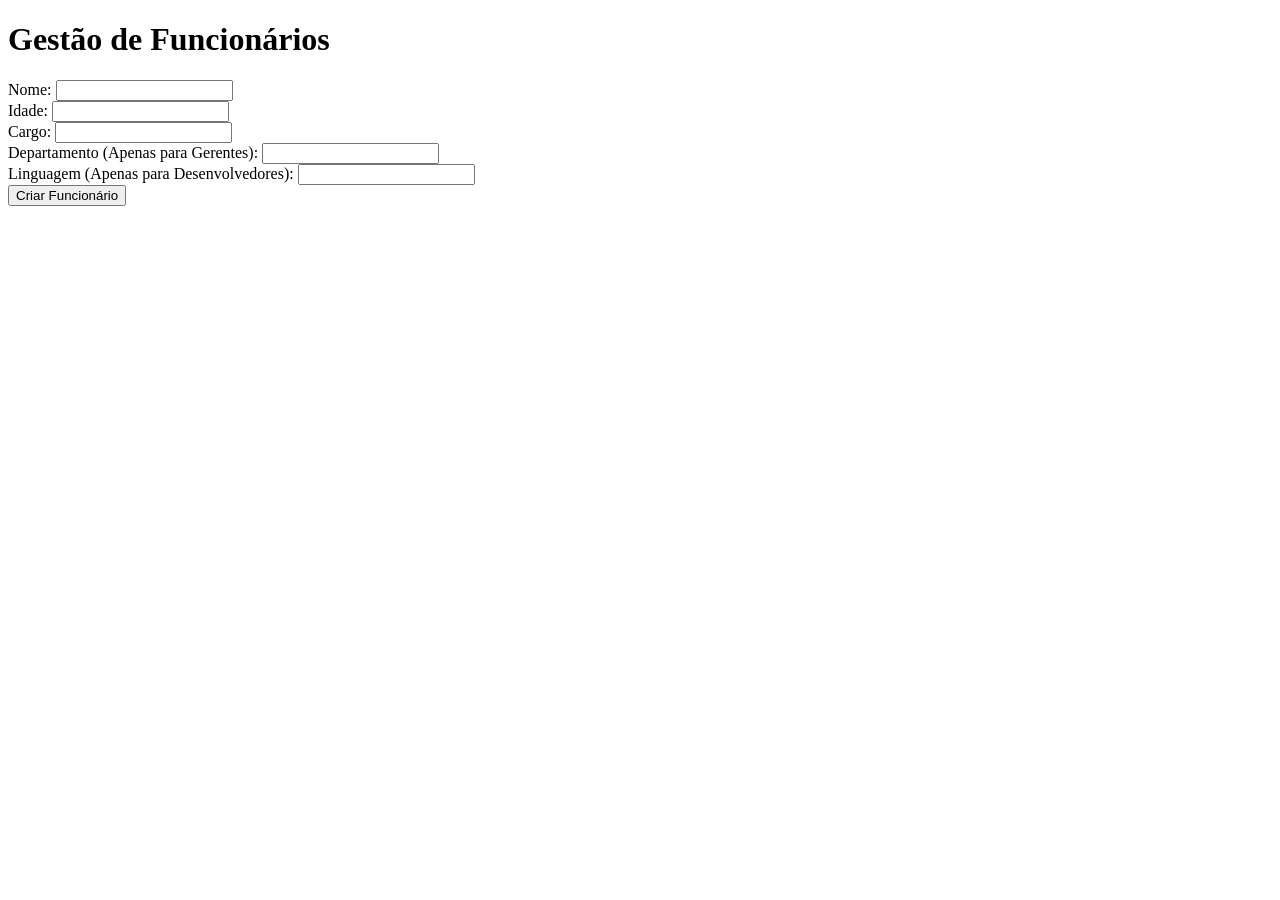
==== JavaScript/pratica14/pratica14.html @ 8744c00e "criando html" ====
<!DOCTYPE html>
<html lang="pt-br">
    <head>
        <meta charset="UTF-8">
        <meta name="viewport" content="width=device-width, initial-scale=1.0">
        <title>Gestão de Funcionários</title>
    </head>
    <body>
        <h1>Gestão de Funcionários</h1>
        
        <form id="funcionario-form">
            <label for="nome">Nome:</label>
            <input type="text" id="nome" required><br>
            
            <label for="idade">Idade:</label>
            <input type="number" id="idade" required><br>
            
            <label for="cargo">Cargo:</label>
            <input type="text" id="cargo" required><br>
            
            <label for="departamento">Departamento (Apenas para Gerentes):</label>
            <input type="text" id="departamento"><br>
            
            <label for="linguagem">Linguagem (Apenas para Desenvolvedores):</label>
            <input type="text" id="linguagem"><br>
            
            <button type="submit">Criar Funcionário</button>
        </form>

        <div id="resultado"></div>

        <script>
            class Funcionario {
                constructor(nome, idade, cargo) {
                    this.nome = nome;
                    this.idade = idade;
                    this.cargo = cargo;
                }

                seApresentar() {
                    return `Olá, meu nome é ${this.nome}, tenho ${this.idade} anos e sou um(a) ${this.cargo}.`;
                }

                trabalhar() {
                    return `${this.nome} está trabalhando.`;
                }
            }

            class Gerente extends Funcionario {
                constructor(nome, idade, cargo, departamento) {
                    super(nome, idade, cargo);
                    this.departamento = departamento;
                }

                gerenciar() {
                    return `${this.nome} é um gerente do departamento ${this.departamento} e está gerenciando.`;
                }
            }

            class Desenvolvedor extends Funcionario {
                constructor(nome, idade, cargo, linguagem) {
                    super(nome, idade, cargo);
                    this.linguagem = linguagem;
                }

                programar() {
                    return `${this.nome} é um desenvolvedor que programa em ${this.linguagem}.`;
                }
            }

            function exibirErro(mensagem) {
                const resultadoDiv = document.getElementById('resultado');
                resultadoDiv.innerHTML = `<p style="color: red;">Erro: ${mensagem}</p>`;
            }

            const form = document.getElementById('funcionario-form');
            form.addEventListener('submit', function (event) {
                event.preventDefault();

                try {
                    const nome = document.getElementById('nome').value;
                    const idade = parseInt(document.getElementById('idade').value);
                    const cargo = document.getElementById('cargo').value;
                    const departamento = document.getElementById('departamento').value;
                    const linguagem = document.getElementById('linguagem').value;

                    let funcionario;

                    if (cargo === 'Gerente') {
                        if (!departamento) {
                            throw new Error('O departamento é obrigatório para gerentes.');
                        }
                        funcionario = new Gerente(nome, idade, cargo, departamento);
                    } else if (cargo === 'Desenvolvedor') {
                        if (!linguagem) {
                            throw new Error('A linguagem é obrigatória para desenvolvedores.');
                        }
                        funcionario = new Desenvolvedor(nome, idade, cargo, linguagem);
                    } else {
                        throw new Error('Cargo inválido.');
                    }

                    const resultadoDiv = document.getElementById('resultado');
                    resultadoDiv.innerHTML = `
                        <p>${funcionario.seApresentar()}</p>
                        <p>${funcionario.trabalhar()}</p>
                        <p>${funcionario instanceof Gerente ? funcionario.gerenciar() : ''}</p>
                        <p>${funcionario instanceof Desenvolvedor ? funcionario.programar() : ''}</p>
                    `;
                } catch (error) {
                    exibirErro(error.message);
                }
            });
        </script>
    </body>
</html>
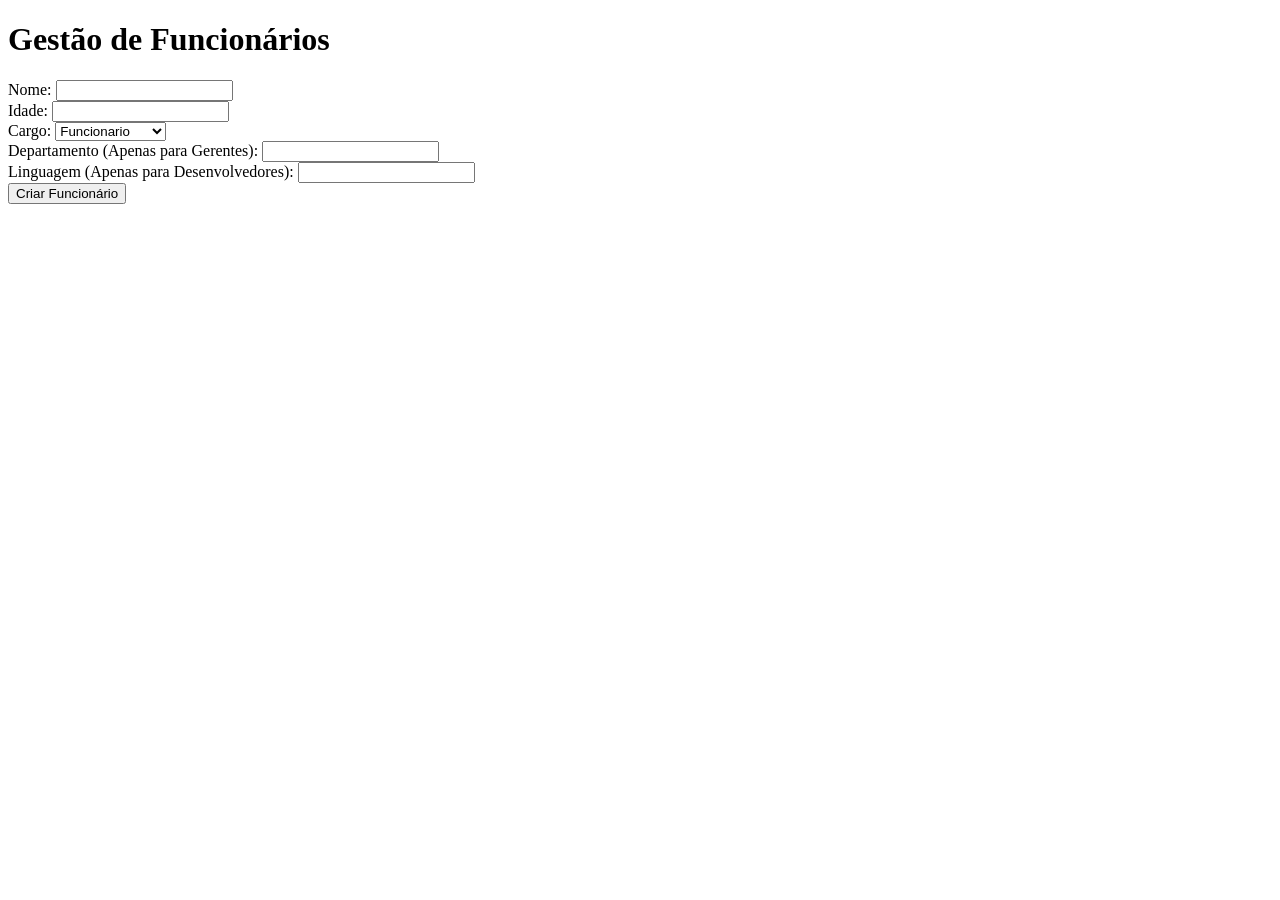
==== commit cd6a232c: "editando form" ====
--- a/JavaScript/pratica14/pratica14.html
+++ b/JavaScript/pratica14/pratica14.html
@@ -16,7 +16,11 @@
             <input type="number" id="idade" required><br>
             
             <label for="cargo">Cargo:</label>
-            <input type="text" id="cargo" required><br>
+            <select id="cargo" name="cargo" required="">
+                <option value="Funcionario">Funcionario</option>
+                <option value="Desenvolvedor">Desenvolvedor</option>
+                <option value="Gerente">Gerente</option>
+            </select><br>
             
             <label for="departamento">Departamento (Apenas para Gerentes):</label>
             <input type="text" id="departamento"><br>
@@ -28,89 +32,6 @@
         </form>
 
         <div id="resultado"></div>
-
-        <script>
-            class Funcionario {
-                constructor(nome, idade, cargo) {
-                    this.nome = nome;
-                    this.idade = idade;
-                    this.cargo = cargo;
-                }
-
-                seApresentar() {
-                    return `Olá, meu nome é ${this.nome}, tenho ${this.idade} anos e sou um(a) ${this.cargo}.`;
-                }
-
-                trabalhar() {
-                    return `${this.nome} está trabalhando.`;
-                }
-            }
-
-            class Gerente extends Funcionario {
-                constructor(nome, idade, cargo, departamento) {
-                    super(nome, idade, cargo);
-                    this.departamento = departamento;
-                }
-
-                gerenciar() {
-                    return `${this.nome} é um gerente do departamento ${this.departamento} e está gerenciando.`;
-                }
-            }
-
-            class Desenvolvedor extends Funcionario {
-                constructor(nome, idade, cargo, linguagem) {
-                    super(nome, idade, cargo);
-                    this.linguagem = linguagem;
-                }
-
-                programar() {
-                    return `${this.nome} é um desenvolvedor que programa em ${this.linguagem}.`;
-                }
-            }
-
-            function exibirErro(mensagem) {
-                const resultadoDiv = document.getElementById('resultado');
-                resultadoDiv.innerHTML = `<p style="color: red;">Erro: ${mensagem}</p>`;
-            }
-
-            const form = document.getElementById('funcionario-form');
-            form.addEventListener('submit', function (event) {
-                event.preventDefault();
-
-                try {
-                    const nome = document.getElementById('nome').value;
-                    const idade = parseInt(document.getElementById('idade').value);
-                    const cargo = document.getElementById('cargo').value;
-                    const departamento = document.getElementById('departamento').value;
-                    const linguagem = document.getElementById('linguagem').value;
-
-                    let funcionario;
-
-                    if (cargo === 'Gerente') {
-                        if (!departamento) {
-                            throw new Error('O departamento é obrigatório para gerentes.');
-                        }
-                        funcionario = new Gerente(nome, idade, cargo, departamento);
-                    } else if (cargo === 'Desenvolvedor') {
-                        if (!linguagem) {
-                            throw new Error('A linguagem é obrigatória para desenvolvedores.');
-                        }
-                        funcionario = new Desenvolvedor(nome, idade, cargo, linguagem);
-                    } else {
-                        throw new Error('Cargo inválido.');
-                    }
-
-                    const resultadoDiv = document.getElementById('resultado');
-                    resultadoDiv.innerHTML = `
-                        <p>${funcionario.seApresentar()}</p>
-                        <p>${funcionario.trabalhar()}</p>
-                        <p>${funcionario instanceof Gerente ? funcionario.gerenciar() : ''}</p>
-                        <p>${funcionario instanceof Desenvolvedor ? funcionario.programar() : ''}</p>
-                    `;
-                } catch (error) {
-                    exibirErro(error.message);
-                }
-            });
-        </script>
+        <script src="pratica14.js"></script>
     </body>
 </html>
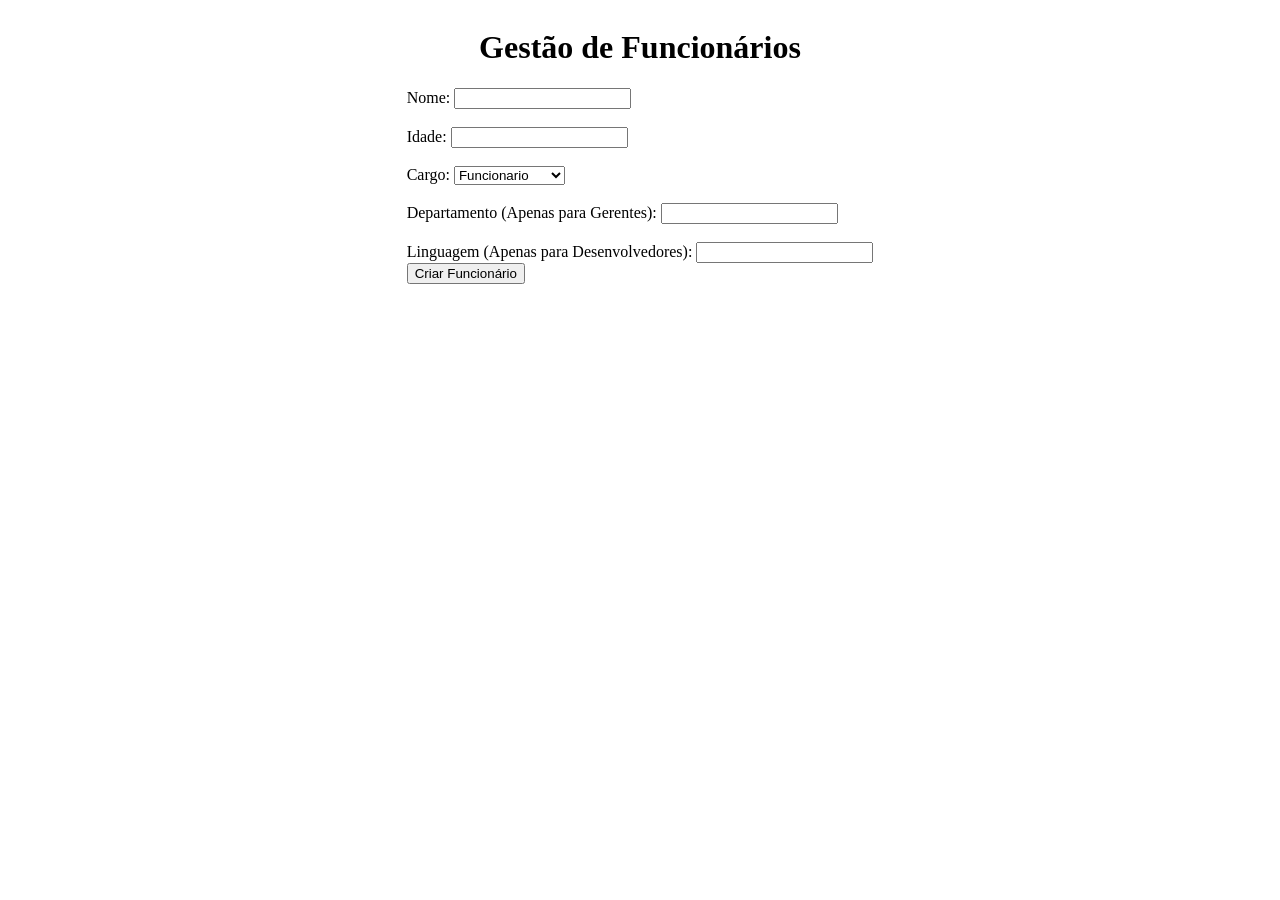
==== commit 9166c624: "estilizando" ====
--- a/JavaScript/pratica14/pratica14.html
+++ b/JavaScript/pratica14/pratica14.html
@@ -3,6 +3,7 @@
     <head>
         <meta charset="UTF-8">
         <meta name="viewport" content="width=device-width, initial-scale=1.0">
+        <link rel="stylesheet" href="pratica14.css">
         <title>Gestão de Funcionários</title>
     </head>
     <body>
@@ -10,20 +11,20 @@
         
         <form id="funcionario-form">
             <label for="nome">Nome:</label>
-            <input type="text" id="nome" required><br>
+            <input type="text" id="nome" required><br><br>
             
             <label for="idade">Idade:</label>
-            <input type="number" id="idade" required><br>
+            <input type="number" id="idade" required><br><br>
             
             <label for="cargo">Cargo:</label>
             <select id="cargo" name="cargo" required="">
                 <option value="Funcionario">Funcionario</option>
                 <option value="Desenvolvedor">Desenvolvedor</option>
                 <option value="Gerente">Gerente</option>
-            </select><br>
+            </select><br><br>
             
             <label for="departamento">Departamento (Apenas para Gerentes):</label>
-            <input type="text" id="departamento"><br>
+            <input type="text" id="departamento"><br><br>
             
             <label for="linguagem">Linguagem (Apenas para Desenvolvedores):</label>
             <input type="text" id="linguagem"><br>
@@ -34,4 +35,4 @@
         <div id="resultado"></div>
         <script src="pratica14.js"></script>
     </body>
-</html>
+</html>
--- a/JavaScript/pratica14/pratica14.css
+++ b/JavaScript/pratica14/pratica14.css
@@ -0,0 +1,6 @@
+body{
+    display: flex;
+    flex-direction: column;
+    justify-content: center;
+    align-items: center;
+}
